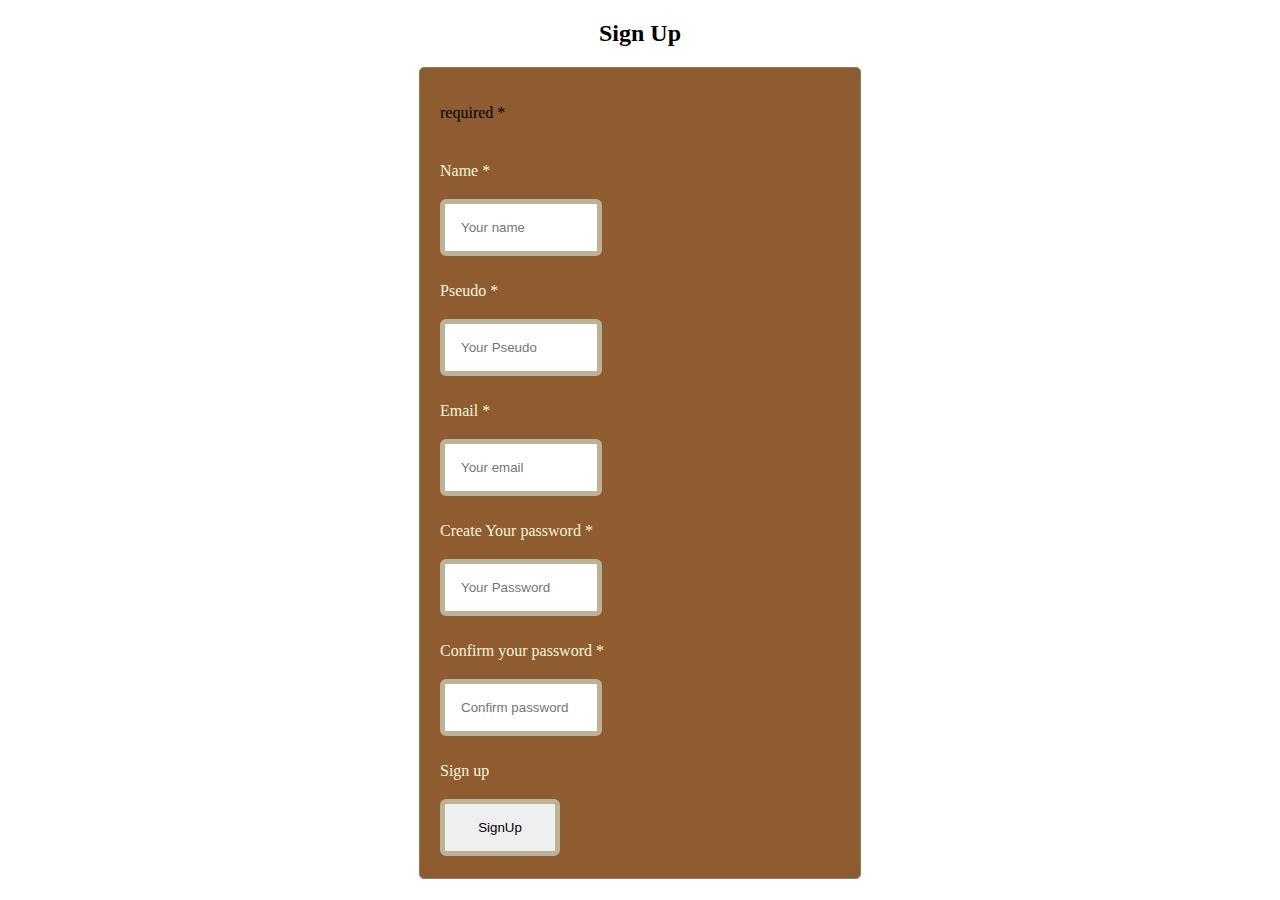
==== sign-up.html @ 7e9d50c3 "add signup file" ====
<!DOCTYPE html>
<html lang="fr">
<head>
    <meta charset="UTF-8">
    <meta name="viewport" content="width=device-width, initial-scale=1.0">
    <title>Sign Up</title>
    <link rel="stylesheet" href="Css/Style.Css">
</head>
<body>
    <h2> Sign Up</h2>
            <form method="post" action="" enctype="multipart/form-data"> 
    
                <p> required *</p>
            <label for="name"> Name *</label>
            <br>
            <input type="text" id="name" name="name" placeholder="Your name" required pattern="[A-Za-z ]{2,30}" maxlength="30" title=" You can use alphabets, capital letters or not, minimum two and maximume thirteen">
            <br>
            <label for="Pseudo"> Pseudo *</label>
            <br>
            <input type="text" id="Pseudo" name="Pseudo" placeholder="Your Pseudo" required pattern="[A-Za-z ]{2,30}" maxlength="30" title="You can use alphabets, capital letters or not, minimum two and maximume thirteen""> <br>
            <label for="email"> Email *</label>
            <br>
            <input type="email" id= "email" name="email" placeholder="Your email" pattern="([a-zA-Z0-9\-_.@]{5,20})" required>
            <br>
            <label for="password"> Create Your password * </label>
            <br>
            <input  type="password" id="password" name=" Mot de passe" placeholder="Your Password" required pattern=([a-zA-Z0-9\-_.@]{5,20})>
            <br>
            <label for="Confirm password"> Confirm your password * </label>
            <br>
            <input  type="Confirm password" id="Confirm password" name=" Confirm password" placeholder="Confirm password" required pattern=([a-zA-Z0-9\-_.@]{5,20})><br>
            <label for="submit"> Sign up </label><br>
            <input class="SignUp" type="submit" name="SignUp" value= "SignUp">
            </form>
</body>
</html>
---- Css/Style.Css ----
h2{
    text-align: center;
}
form {
    max-width: 400px;
    margin: 20px auto;
    padding: 20px;
    border: 1px solid #7e815d;
    border-radius: 5px;
    background-color: rgb(142, 92, 48);
}

form label {
    display: block;
    margin-bottom: 0px;
    margin-top: 0px;
    color: beige;
    padding: 1.5rem 0 0rem 0;
}
label a{
    color: black;
}
label a:hover{
    color: beige;
    text-decoration: underline;
    }

form input {
    width: 30%;
    padding: 1rem;
    margin-top: 1.5px;
    margin-bottom: 1.5px;
    border: 5px solid #bbb297;
    border-radius: 6px;
}

form button {
        padding: 10px 15px;
        background-color: #b79312;
        color: beige;
        border: none;
        border-radius: 5px;
        cursor: pointer;
    }
    
form .SignUp:hover {
        background-color: #b79312;
    }
form .SignUp:active {
        background-color: #c0baad; /* Couleur pour la page active */
        font-weight: bold; /* Mettre le texte en gras */
        padding: 10px 15px; 
        border-radius: 5px;
}
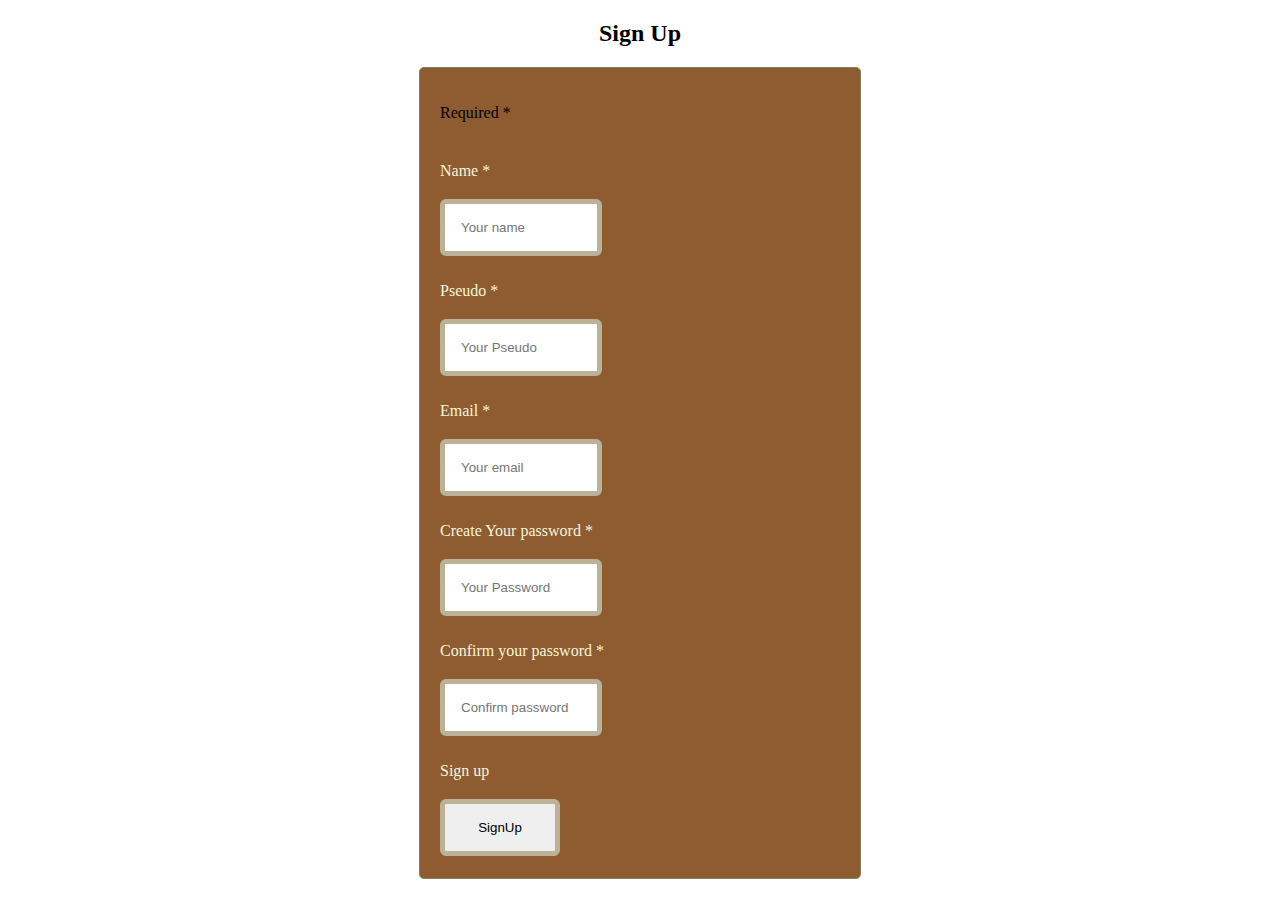
==== commit 2cab3b0b: "add" ====
--- a/sign-up.html
+++ b/sign-up.html
@@ -10,7 +10,7 @@
     <h2> Sign Up</h2>
             <form method="post" action="" enctype="multipart/form-data"> 
     
-                <p> required *</p>
+                <p> Required *</p>
             <label for="name"> Name *</label>
             <br>
             <input type="text" id="name" name="name" placeholder="Your name" required pattern="[A-Za-z ]{2,30}" maxlength="30" title=" You can use alphabets, capital letters or not, minimum two and maximume thirteen">
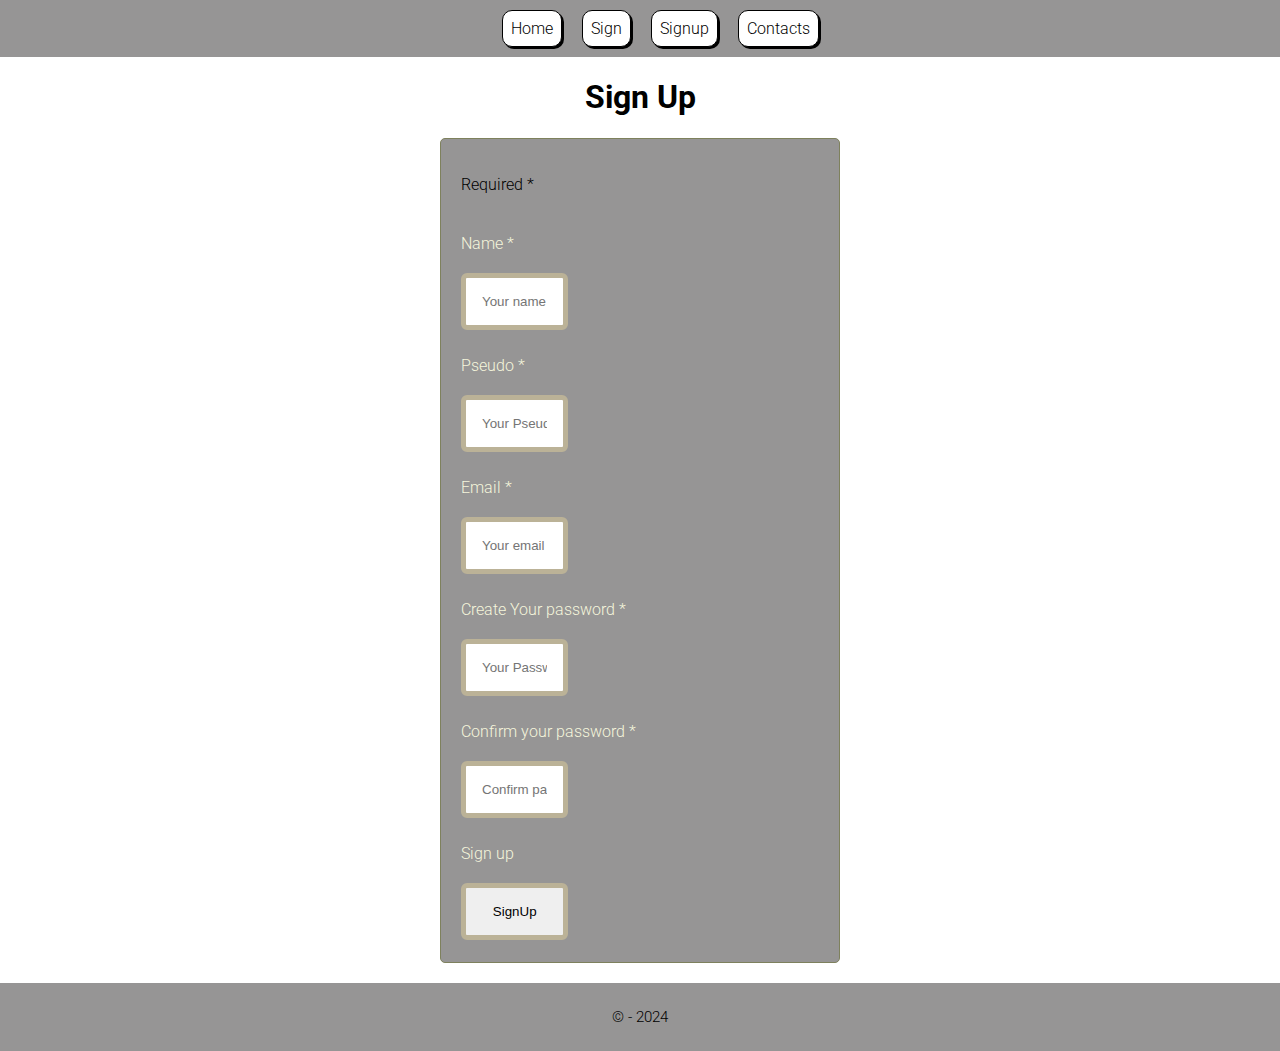
==== commit 7a298176: "remove css files and merge it to one" ====
--- a/sign-up.html
+++ b/sign-up.html
@@ -1,36 +1,103 @@
 <!DOCTYPE html>
 <html lang="fr">
-<head>
-    <meta charset="UTF-8">
-    <meta name="viewport" content="width=device-width, initial-scale=1.0">
+  <head>
+    <meta charset="UTF-8" />
+    <meta name="viewport" content="width=device-width, initial-scale=1.0" />
     <title>Sign Up</title>
-    <link rel="stylesheet" href="Css/Style.Css">
-</head>
-<body>
-    <h2> Sign Up</h2>
-            <form method="post" action="" enctype="multipart/form-data"> 
-    
-                <p> Required *</p>
-            <label for="name"> Name *</label>
-            <br>
-            <input type="text" id="name" name="name" placeholder="Your name" required pattern="[A-Za-z ]{2,30}" maxlength="30" title=" You can use alphabets, capital letters or not, minimum two and maximume thirteen">
-            <br>
-            <label for="Pseudo"> Pseudo *</label>
-            <br>
-            <input type="text" id="Pseudo" name="Pseudo" placeholder="Your Pseudo" required pattern="[A-Za-z ]{2,30}" maxlength="30" title="You can use alphabets, capital letters or not, minimum two and maximume thirteen""> <br>
-            <label for="email"> Email *</label>
-            <br>
-            <input type="email" id= "email" name="email" placeholder="Your email" pattern="([a-zA-Z0-9\-_.@]{5,20})" required>
-            <br>
-            <label for="password"> Create Your password * </label>
-            <br>
-            <input  type="password" id="password" name=" Mot de passe" placeholder="Your Password" required pattern=([a-zA-Z0-9\-_.@]{5,20})>
-            <br>
-            <label for="Confirm password"> Confirm your password * </label>
-            <br>
-            <input  type="Confirm password" id="Confirm password" name=" Confirm password" placeholder="Confirm password" required pattern=([a-zA-Z0-9\-_.@]{5,20})><br>
-            <label for="submit"> Sign up </label><br>
-            <input class="SignUp" type="submit" name="SignUp" value= "SignUp">
-            </form>
-</body>
-</html>+    <link rel="stylesheet" href="Css/Style.Css" />
+  </head>
+  <body>
+    <header>
+      <div class="nav-content">
+        <nav>
+          <ul>
+            <a href="Layout/index.html" class="item item-1"><li>Home</li></a>
+            <a href="OneDrive/Documents/Project-Sign/sign.html" class="item item-2"><li>Sign</li></a>
+            <a href="sign-up.html" class="item item-3"><li>Signup</li></a>
+            <a href="contacts/contacts.html" class="item item-4"
+              ><li>Contacts</li></a
+            >
+          </ul>
+        </nav>
+      </div>
+    </header>
+
+    <h1>Sign Up</h1>
+    <form method="post" action="" enctype="multipart/form-data">
+      <p>Required *</p>
+      <label for="name"> Name *</label>
+      <br />
+      <input
+        type="text"
+        id="name"
+        name="name"
+        placeholder="Your name"
+        required
+        pattern="[A-Za-z ]{2,30}"
+        maxlength="30"
+        title=" You can use alphabets, capital letters or not, minimum two and maximume thirteen" />
+      <br />
+      <label for="Pseudo"> Pseudo *</label>
+      <br />
+      <input type="text" id="Pseudo" name="Pseudo" placeholder="Your Pseudo"
+      required pattern="[A-Za-z ]{2,30}" maxlength="30" title="You can use
+      alphabets, capital letters or not, minimum two and maximume thirteen"">
+      <br />
+      <label for="email"> Email *</label>
+      <br />
+      <input
+        type="email"
+        id="email"
+        name="email"
+        placeholder="Your email"
+        pattern="([a-zA-Z0-9\-_.@]{5,20})"
+        required />
+      <br />
+      <label for="password"> Create Your password * </label>
+      <br />
+      <input
+        type="password"
+        id="password"
+        name=" Mot de passe"
+        placeholder="Your Password"
+        required
+        pattern="([a-zA-Z0-9\-_.@]{5,20})" />
+      <br />
+      <label for="Confirm password"> Confirm your password * </label>
+      <br />
+      <input
+        type="Confirm password"
+        id="Confirm password"
+        name=" Confirm password"
+        placeholder="Confirm password"
+        required
+        pattern="([a-zA-Z0-9\-_.@]{5,20})" /><br />
+      <label for="submit"> Sign up </label><br />
+      <input class="SignUp" type="submit" name="SignUp" value="SignUp" />
+    </form>
+
+    <div class="footer-content">
+      <footer>
+        <p>&copy; - 2024</p>
+      </footer>
+    </div>
+
+    <script type="text/javascript">
+      function validateForm() {
+        var c1 = document.forms["Form"]["champ_1"].value;
+        var c2 = document.forms["Form"]["champ_2"].value;
+        var c3 = document.forms["Form"]["champ_3"].value;
+        var c4 = document.forms["Form"]["champ_4"].value;
+        if (
+          (c1 == null || c1 == "",
+          c2 == null || c2 == "",
+          c3 == null || c3 == "",
+          c4 == null || c4 == "")
+        ) {
+          alert("Veuillez remplir tous les champs obligatoires");
+          return false;
+        }
+      }
+    </script>
+  </body>
+</html>
--- a/Css/Style.Css
+++ b/Css/Style.Css
@@ -1,13 +1,67 @@
-h2{
+@import url('https://fonts.googleapis.com/css2?family=Roboto:ital,wght@0,100;0,300;0,400;0,500;0,700;0,900;1,100;1,300;1,400;1,500;1,700;1,900&display=swap');
+
+*{
+    box-sizing: border-box;
+}
+
+
+body {
+    margin: 0;
+    padding: 0;
+    font-family: "Roboto", sans-serif;
+    font-weight: 300;
+    font-style: normal;
+    width: 100%;
+}
+
+.nav-content {
+    background-color: rgba(124, 123, 123, 0.8);
+}
+
+ul {
+    display: flex;
+    margin-top: 0;
+    justify-content: center;
+    align-items: center;
+    list-style-type: none;
+}
+
+a {
+    text-decoration: none;
+    color: #000;
+}
+
+a:visited,
+a:hover,
+a:active {
+    color: #000;
+}
+
+.item {
+    margin: 10px;
+    padding: 8px;
+    list-style-type: none;
+    border: 1px solid;
+    box-shadow: 2px 2px black;
+    border-radius: 10px;
+    background-color: #fff;
+}
+
+.item:hover {
+    animation: .5s ease infinite bounce;
+}
+
+h1 {
     text-align: center;
 }
+
 form {
-    max-width: 400px;
+    width: 400px;
     margin: 20px auto;
     padding: 20px;
     border: 1px solid #7e815d;
     border-radius: 5px;
-    background-color: rgb(142, 92, 48);
+    background-color: rgba(124, 123, 123, 0.8);
 }
 
 form label {
@@ -17,13 +71,15 @@
     color: beige;
     padding: 1.5rem 0 0rem 0;
 }
-label a{
+
+label a {
     color: black;
 }
-label a:hover{
+
+label a:hover {
     color: beige;
     text-decoration: underline;
-    }
+}
 
 form input {
     width: 30%;
@@ -35,20 +91,51 @@
 }
 
 form button {
-        padding: 10px 15px;
-        background-color: #b79312;
-        color: beige;
-        border: none;
-        border-radius: 5px;
-        cursor: pointer;
+    padding: 10px 15px;
+    background-color: #b79312;
+    color: beige;
+    border: none;
+    border-radius: 5px;
+    cursor: pointer;
+}
+
+form .SignUp:hover {
+    background-color: #b79312;
+}
+
+form .SignUp:active {
+    background-color: #c0baad;
+    /* Couleur pour la page active */
+    font-weight: bold;
+    /* Mettre le texte en gras */
+    padding: 10px 15px;
+    border-radius: 5px;
+}
+
+.position{
+    position: absolute;
+  }
+
+.footer-content {
+    bottom: 0;
+    width: 100%;
+    padding: 10px;
+    text-align: center;
+    background-color: rgba(124, 123, 123, 0.8);
+}
+
+.footer-content p {
+    font-size: 15px;
+}
+
+@keyframes bounce {
+
+    0%,
+    100% {
+        transform: translateY(0);
     }
-    
-form .SignUp:hover {
-        background-color: #b79312;
+
+    50% {
+        transform: translateY(-2px);
     }
-form .SignUp:active {
-        background-color: #c0baad; /* Couleur pour la page active */
-        font-weight: bold; /* Mettre le texte en gras */
-        padding: 10px 15px; 
-        border-radius: 5px;
-}
+}